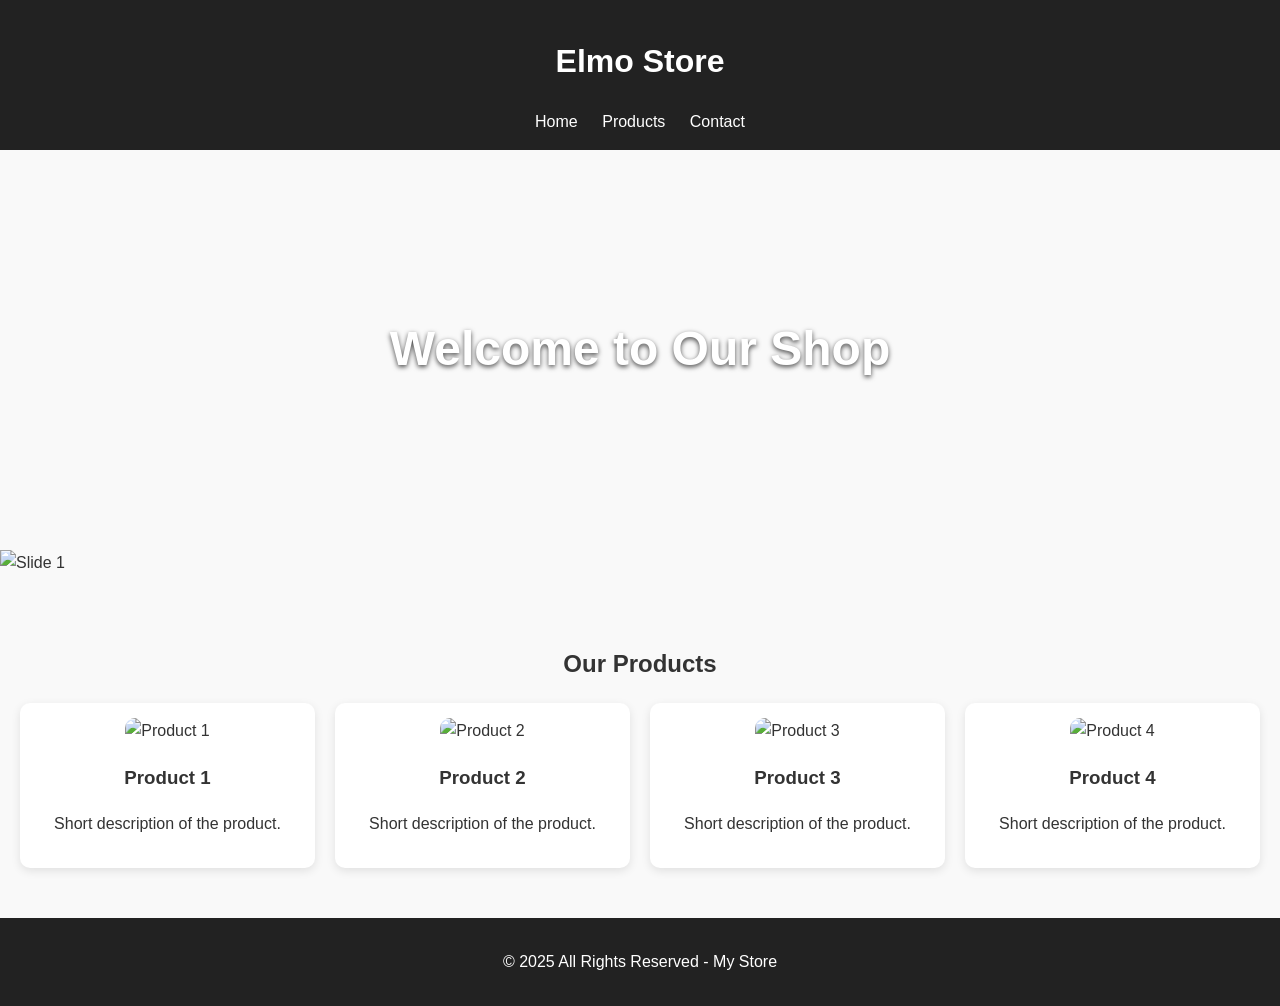
==== index.html @ bee95db7 "Add files via upload" ====
<!DOCTYPE html>
<html lang="en">
<head>
  <meta charset="UTF-8">
  <meta name="viewport" content="width=device-width, initial-scale=1.0">
  <title>Elmo Store</title>
  <link rel="stylesheet" href="style.css">
</head>
<body>

  <!-- ====== Header ====== -->
  <header class="header">
    <h1>Elmo Store</h1>
    <nav>
      <a href="#">Home</a>
      <a href="#">Products</a>
      <a href="#">Contact</a>
    </nav>
  </header>

  <!-- ====== Parallax Section ====== -->
  <section class="parallax">
    <h2>Welcome to Our Shop</h2>
  </section>

  <!-- ====== Image Slider ====== -->
  <section class="slider">
    <div class="slides">
      <img src="https://picsum.photos/id/1015/1200/400" alt="Slide 1">
      <img src="https://picsum.photos/id/1016/1200/400" alt="Slide 2">
      <img src="https://picsum.photos/id/1018/1200/400" alt="Slide 3">
    </div>
  </section>

  <!-- ====== Products ====== -->
  <section class="products">
    <h2>Our Products</h2>
    <div class="grid">
      <div class="card animate">
        <img src="https://picsum.photos/200?1" alt="Product 1">
        <h3>Product 1</h3>
        <p>Short description of the product.</p>
      </div>
      <div class="card animate">
        <img src="https://picsum.photos/200?2" alt="Product 2">
        <h3>Product 2</h3>
        <p>Short description of the product.</p>
      </div>
      <div class="card animate">
        <img src="https://picsum.photos/200?3" alt="Product 3">
        <h3>Product 3</h3>
        <p>Short description of the product.</p>
      </div>
      <div class="card animate">
        <img src="https://picsum.photos/200?4" alt="Product 4">
        <h3>Product 4</h3>
        <p>Short description of the product.</p>
      </div>
    </div>
  </section>

  <!-- ====== Footer ====== -->
  <footer class="footer">
    <p>© 2025 All Rights Reserved - My Store</p>
  </footer>

  <script src="main.js"></script>
</body>
</html>
---- style.css ----
body {
  margin: 0;
  font-family: "Tahoma", sans-serif;
  line-height: 1.6;
  background: #f9f9f9;
  color: #333;
}

header.header {
  background: #222;
  color: #fff;
  padding: 15px;
  text-align: center;
}
header nav a {
  color: #fff;
  margin: 0 10px;
  text-decoration: none;
}

/* ====== بارالاكس ====== */
.parallax {
  background: url("https://picsum.photos/id/1005/1200/800") no-repeat center;
  background-attachment: fixed;
  background-size: cover;
  height: 400px;
  display: flex;
  align-items: center;
  justify-content: center;
  color: white;
  text-shadow: 0 2px 5px rgba(0,0,0,0.7);
  font-size: 2rem;
}

/* ====== سلايدر ====== */
.slider {
  width: 100%;
  overflow: hidden;
  position: relative;
}
.slides {
  display: flex;
  width: 300%;
  animation: slide 12s infinite;
}
.slides img {
  width: 100%;
}
@keyframes slide {
  0% {transform: translateX(0);}
  33% {transform: translateX(-100%);}
  66% {transform: translateX(-200%);}
  100% {transform: translateX(0);}
}

/* ====== المنتجات ====== */
.products {
  padding: 50px 20px;
  text-align: center;
}
.products .grid {
  display: grid;
  grid-template-columns: repeat(auto-fit, minmax(220px, 1fr));
  gap: 20px;
}
.card {
  background: #fff;
  padding: 15px;
  border-radius: 10px;
  box-shadow: 0 3px 10px rgba(0,0,0,0.1);
  transition: transform 0.3s;
}
.card:hover {
  transform: translateY(-5px);
}
.card img {
  max-width: 100%;
  border-radius: 10px;
}

/* ====== الفوتر ====== */
.footer {
  background: #222;
  color: #fff;
  text-align: center;
  padding: 15px;
}

/* ====== انيميشن عند التمرير ====== */
.animate {
  opacity: 0;
  transform: translateY(20px);
  transition: all 0.6s ease;
}
.animate.visible {
  opacity: 1;
  transform: translateY(0);
}
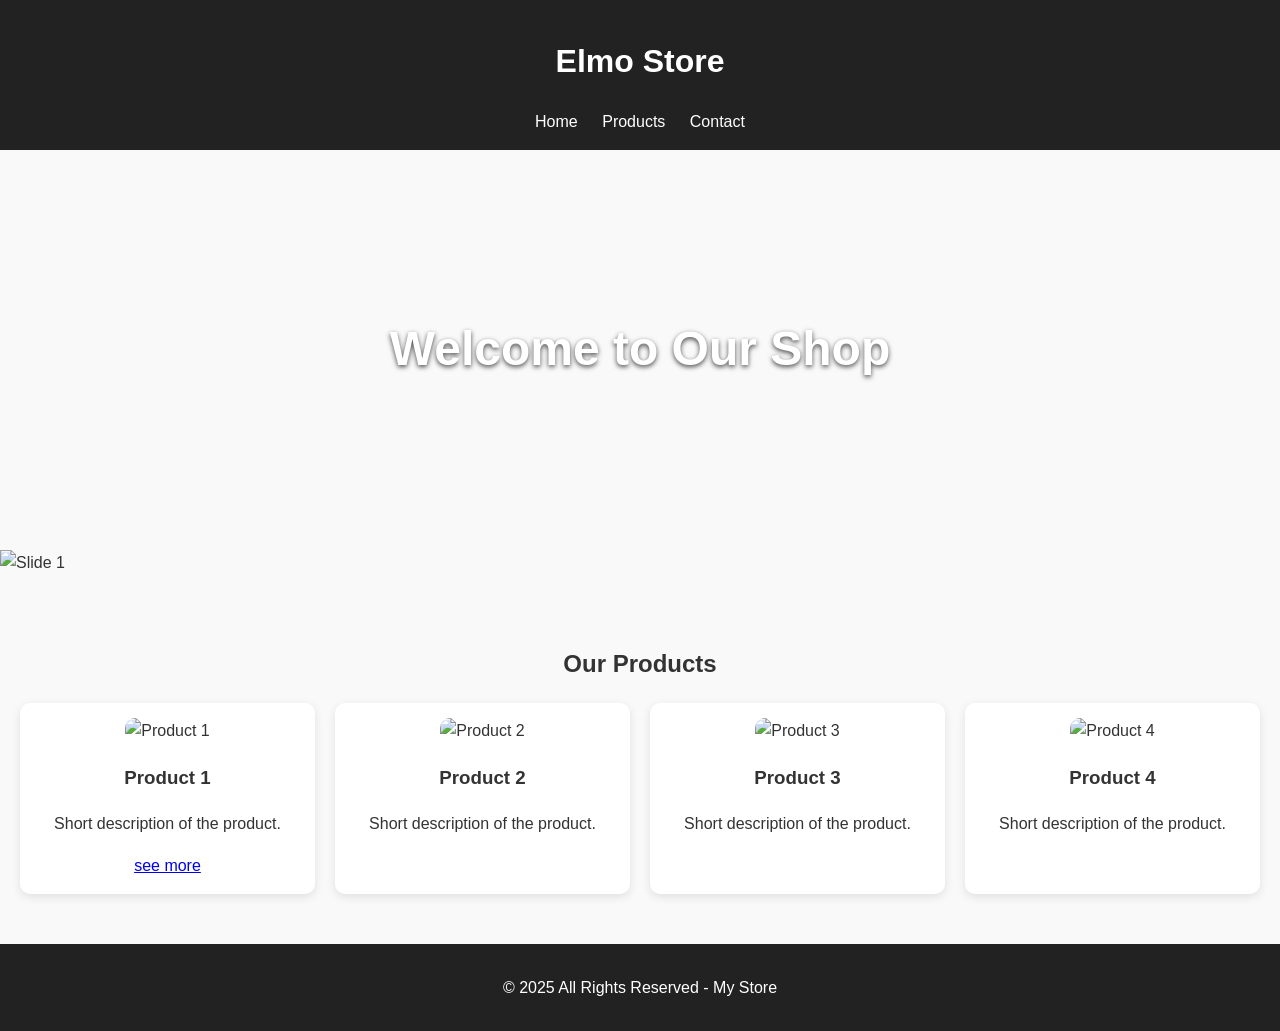
==== commit dd5f710e: "Update index.html" ====
--- a/index.html
+++ b/index.html
@@ -40,6 +40,7 @@
         <img src="https://picsum.photos/200?1" alt="Product 1">
         <h3>Product 1</h3>
         <p>Short description of the product.</p>
+        <a href="product1.html">see more </a>
       </div>
       <div class="card animate">
         <img src="https://picsum.photos/200?2" alt="Product 2">
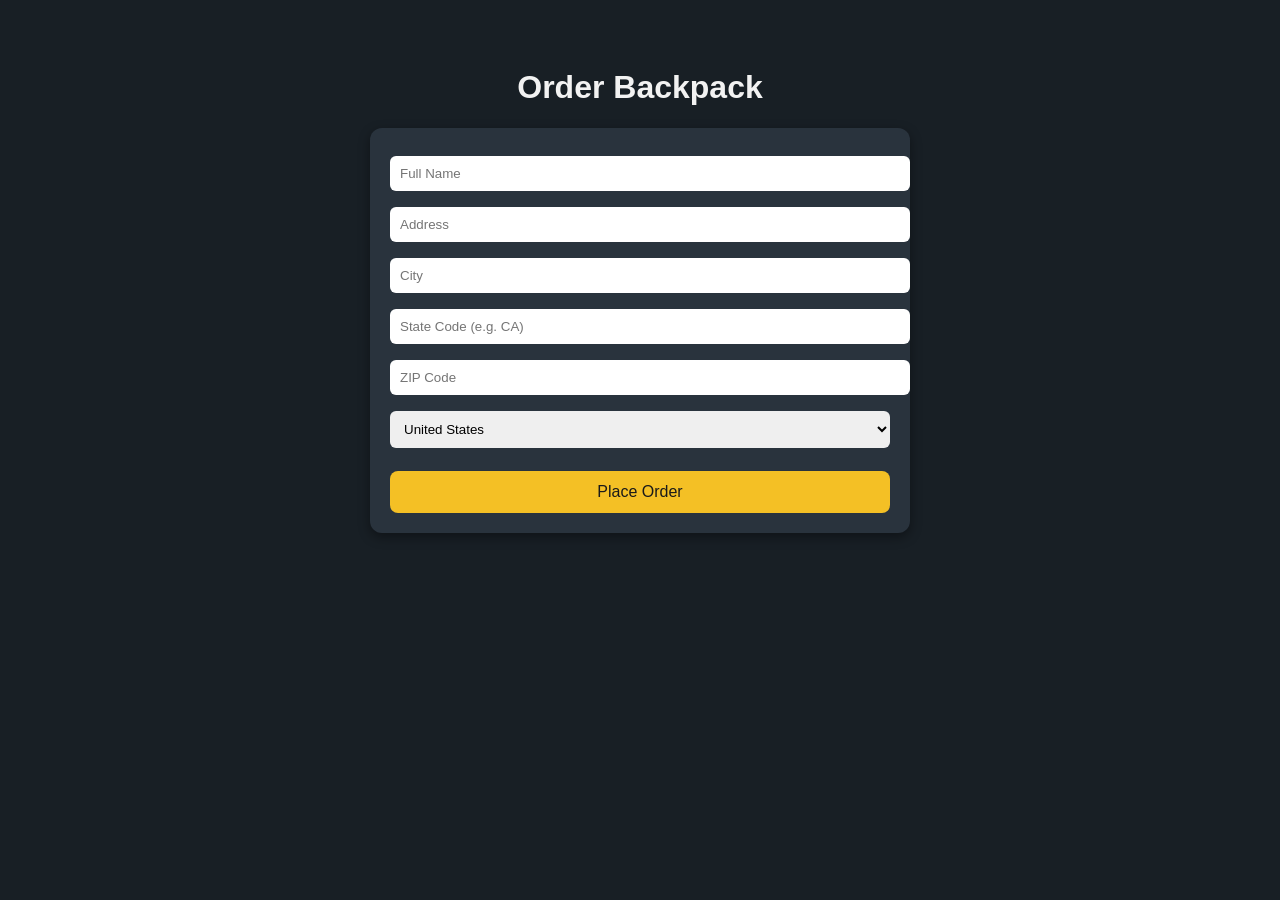
==== commit d96d46c0: "Update index.html" ====
--- a/index.html
+++ b/index.html
@@ -2,69 +2,107 @@
 <html lang="en">
 <head>
   <meta charset="UTF-8">
-  <meta name="viewport" content="width=device-width, initial-scale=1.0">
-  <title>Elmo Store</title>
-  <link rel="stylesheet" href="style.css">
+  <title>Printful Test Order</title>
+  <style>
+    body {
+      background-color: hsla(210, 20%, 12%, 1);
+      color: hsla(0, 0%, 95%, 1);
+      font-family: Arial, sans-serif;
+      padding: 40px;
+    }
+    .container {
+      max-width: 500px;
+      margin: auto;
+      background: hsla(210, 20%, 20%, 1);
+      padding: 20px;
+      border-radius: 12px;
+      box-shadow: 0 4px 12px hsla(0, 0%, 0%, 0.4);
+    }
+    input, select {
+      width: 100%;
+      padding: 10px;
+      margin: 8px 0;
+      border-radius: 6px;
+      border: none;
+    }
+    button {
+      background: hsla(45, 90%, 55%, 1);
+      color: hsla(0, 0%, 10%, 1);
+      border: none;
+      padding: 12px;
+      margin-top: 15px;
+      width: 100%;
+      border-radius: 8px;
+      font-size: 16px;
+      cursor: pointer;
+    }
+    button:hover {
+      background: hsla(45, 90%, 45%, 1);
+    }
+  </style>
 </head>
 <body>
 
-  <!-- ====== Header ====== -->
-  <header class="header">
-    <h1>Elmo Store</h1>
-    <nav>
-      <a href="#">Home</a>
-      <a href="#">Products</a>
-      <a href="#">Contact</a>
-    </nav>
-  </header>
+  <h1 style="text-align:center;">Order Backpack</h1>
+  <div class="container">
+    <form id="orderForm">
+      <input type="text" id="name" placeholder="Full Name" required>
+      <input type="text" id="address" placeholder="Address" required>
+      <input type="text" id="city" placeholder="City" required>
+      <input type="text" id="state" placeholder="State Code (e.g. CA)" required>
+      <input type="text" id="zip" placeholder="ZIP Code" required>
+      <select id="country" required>
+        <option value="US">United States</option>
+        <option value="CA">Canada</option>
+        <option value="GB">United Kingdom</option>
+      </select>
+      <button type="submit">Place Order</button>
+    </form>
+  </div>
 
-  <!-- ====== Parallax Section ====== -->
-  <section class="parallax">
-    <h2>Welcome to Our Shop</h2>
-  </section>
+  <script>
+    document.getElementById("orderForm").addEventListener("submit", async function(e) {
+      e.preventDefault();
 
-  <!-- ====== Image Slider ====== -->
-  <section class="slider">
-    <div class="slides">
-      <img src="https://picsum.photos/id/1015/1200/400" alt="Slide 1">
-      <img src="https://picsum.photos/id/1016/1200/400" alt="Slide 2">
-      <img src="https://picsum.photos/id/1018/1200/400" alt="Slide 3">
-    </div>
-  </section>
+      const token = "F4Jg5XZqmm0JpabQlwvwmDhFnn7sDbYmTaEqXLHG"; // ?? ÖÚ ÇáÊæßä åäÇ
+      const variantId = "68c0b5a9ddfde9"; // ?? ÖÚ ÇáÜ variant_id åäÇ
 
-  <!-- ====== Products ====== -->
-  <section class="products">
-    <h2>Our Products</h2>
-    <div class="grid">
-      <div class="card animate">
-        <img src="https://picsum.photos/200?1" alt="Product 1">
-        <h3>Product 1</h3>
-        <p>Short description of the product.</p>
-        <a href="product1.html">see more </a>
-      </div>
-      <div class="card animate">
-        <img src="https://picsum.photos/200?2" alt="Product 2">
-        <h3>Product 2</h3>
-        <p>Short description of the product.</p>
-      </div>
-      <div class="card animate">
-        <img src="https://picsum.photos/200?3" alt="Product 3">
-        <h3>Product 3</h3>
-        <p>Short description of the product.</p>
-      </div>
-      <div class="card animate">
-        <img src="https://picsum.photos/200?4" alt="Product 4">
-        <h3>Product 4</h3>
-        <p>Short description of the product.</p>
-      </div>
-    </div>
-  </section>
+      const orderData = {
+        recipient: {
+          name: document.getElementById("name").value,
+          address1: document.getElementById("address").value,
+          city: document.getElementById("city").value,
+          state_code: document.getElementById("state").value,
+          country_code: document.getElementById("country").value,
+          zip: document.getElementById("zip").value
+        },
+        items: [
+          {
+            variant_id: variantId,
+            quantity: 1
+          }
+        ]
+      };
 
-  <!-- ====== Footer ====== -->
-  <footer class="footer">
-    <p>© 2025 All Rights Reserved - My Store</p>
-  </footer>
+      try {
+        const response = await fetch("https://api.printful.com/orders", {
+          method: "POST",
+          headers: {
+            "Content-Type": "application/json",
+            "Authorization": `Bearer ${token}`
+          },
+          body: JSON.stringify(orderData)
+        });
 
-  <script src="main.js"></script>
+        const data = await response.json();
+        console.log(data);
+        alert("? Order created! Check console for details.");
+      } catch (error) {
+        console.error(error);
+        alert("? Error creating order.");
+      }
+    });
+  </script>
+
 </body>
 </html>
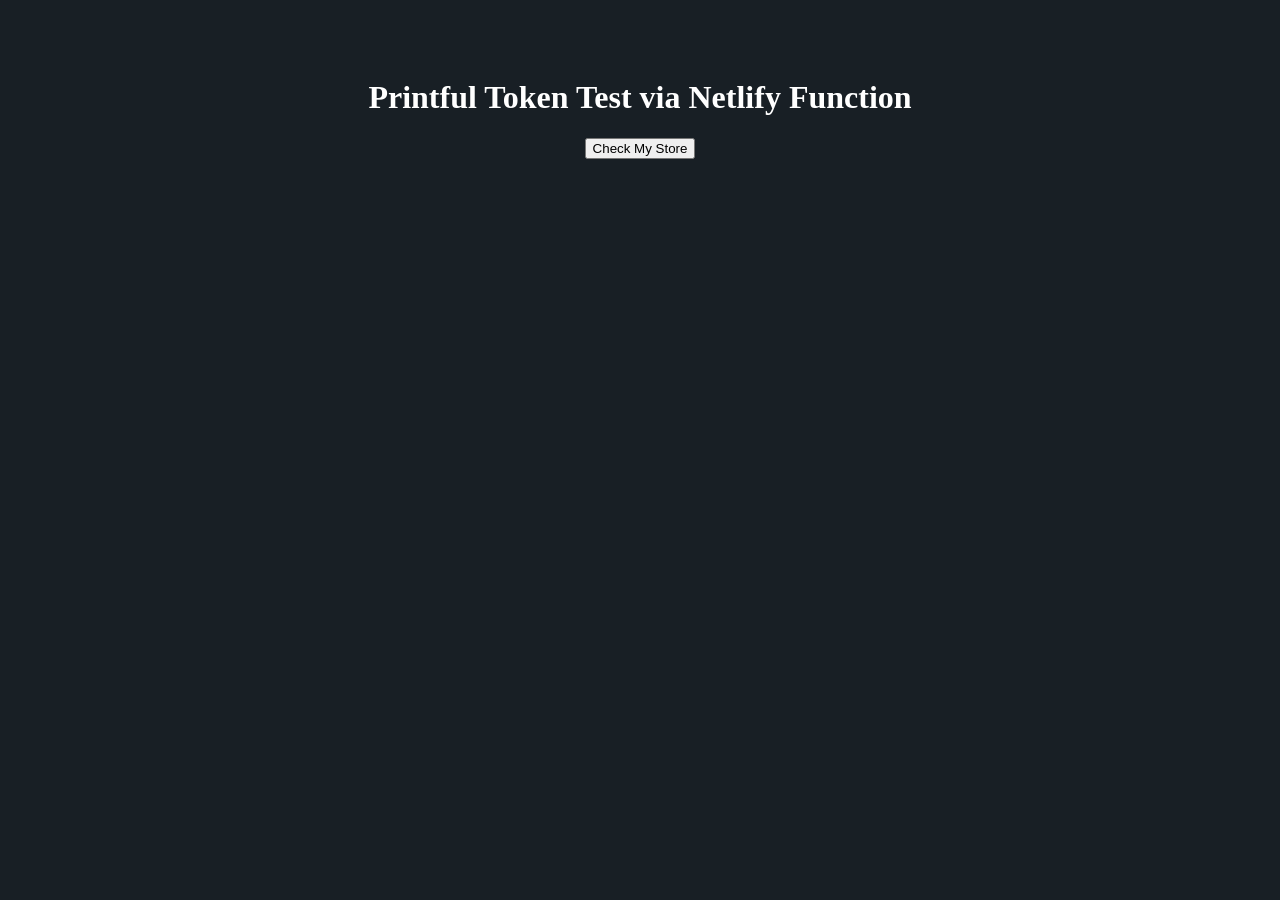
==== commit 3d1781d5: "Update index.html" ====
--- a/index.html
+++ b/index.html
@@ -2,106 +2,20 @@
 <html lang="en">
 <head>
   <meta charset="UTF-8">
-  <title>Printful Test Order</title>
-  <style>
-    body {
-      background-color: hsla(210, 20%, 12%, 1);
-      color: hsla(0, 0%, 95%, 1);
-      font-family: Arial, sans-serif;
-      padding: 40px;
-    }
-    .container {
-      max-width: 500px;
-      margin: auto;
-      background: hsla(210, 20%, 20%, 1);
-      padding: 20px;
-      border-radius: 12px;
-      box-shadow: 0 4px 12px hsla(0, 0%, 0%, 0.4);
-    }
-    input, select {
-      width: 100%;
-      padding: 10px;
-      margin: 8px 0;
-      border-radius: 6px;
-      border: none;
-    }
-    button {
-      background: hsla(45, 90%, 55%, 1);
-      color: hsla(0, 0%, 10%, 1);
-      border: none;
-      padding: 12px;
-      margin-top: 15px;
-      width: 100%;
-      border-radius: 8px;
-      font-size: 16px;
-      cursor: pointer;
-    }
-    button:hover {
-      background: hsla(45, 90%, 45%, 1);
-    }
-  </style>
+  <title>Netlify + Printful Test</title>
 </head>
-<body>
+<body style="background:hsla(210,20%,12%,1); color:white; text-align:center; padding:50px;">
 
-  <h1 style="text-align:center;">Order Backpack</h1>
-  <div class="container">
-    <form id="orderForm">
-      <input type="text" id="name" placeholder="Full Name" required>
-      <input type="text" id="address" placeholder="Address" required>
-      <input type="text" id="city" placeholder="City" required>
-      <input type="text" id="state" placeholder="State Code (e.g. CA)" required>
-      <input type="text" id="zip" placeholder="ZIP Code" required>
-      <select id="country" required>
-        <option value="US">United States</option>
-        <option value="CA">Canada</option>
-        <option value="GB">United Kingdom</option>
-      </select>
-      <button type="submit">Place Order</button>
-    </form>
-  </div>
+  <h1>Printful Token Test via Netlify Function</h1>
+  <button onclick="checkPrintful()">Check My Store</button>
+  <pre id="output"></pre>
 
   <script>
-    document.getElementById("orderForm").addEventListener("submit", async function(e) {
-      e.preventDefault();
-
-      const token = "F4Jg5XZqmm0JpabQlwvwmDhFnn7sDbYmTaEqXLHG"; // ?? ÖÚ ÇáÊæßä åäÇ
-      const variantId = "68c0b5a9ddfde9"; // ?? ÖÚ ÇáÜ variant_id åäÇ
-
-      const orderData = {
-        recipient: {
-          name: document.getElementById("name").value,
-          address1: document.getElementById("address").value,
-          city: document.getElementById("city").value,
-          state_code: document.getElementById("state").value,
-          country_code: document.getElementById("country").value,
-          zip: document.getElementById("zip").value
-        },
-        items: [
-          {
-            variant_id: variantId,
-            quantity: 1
-          }
-        ]
-      };
-
-      try {
-        const response = await fetch("https://api.printful.com/orders", {
-          method: "POST",
-          headers: {
-            "Content-Type": "application/json",
-            "Authorization": `Bearer ${token}`
-          },
-          body: JSON.stringify(orderData)
-        });
-
-        const data = await response.json();
-        console.log(data);
-        alert("? Order created! Check console for details.");
-      } catch (error) {
-        console.error(error);
-        alert("? Error creating order.");
-      }
-    });
+    async function checkPrintful() {
+      const res = await fetch("/.netlify/functions/printful");
+      const data = await res.json();
+      document.getElementById("output").textContent = JSON.stringify(data, null, 2);
+    }
   </script>
 
 </body>
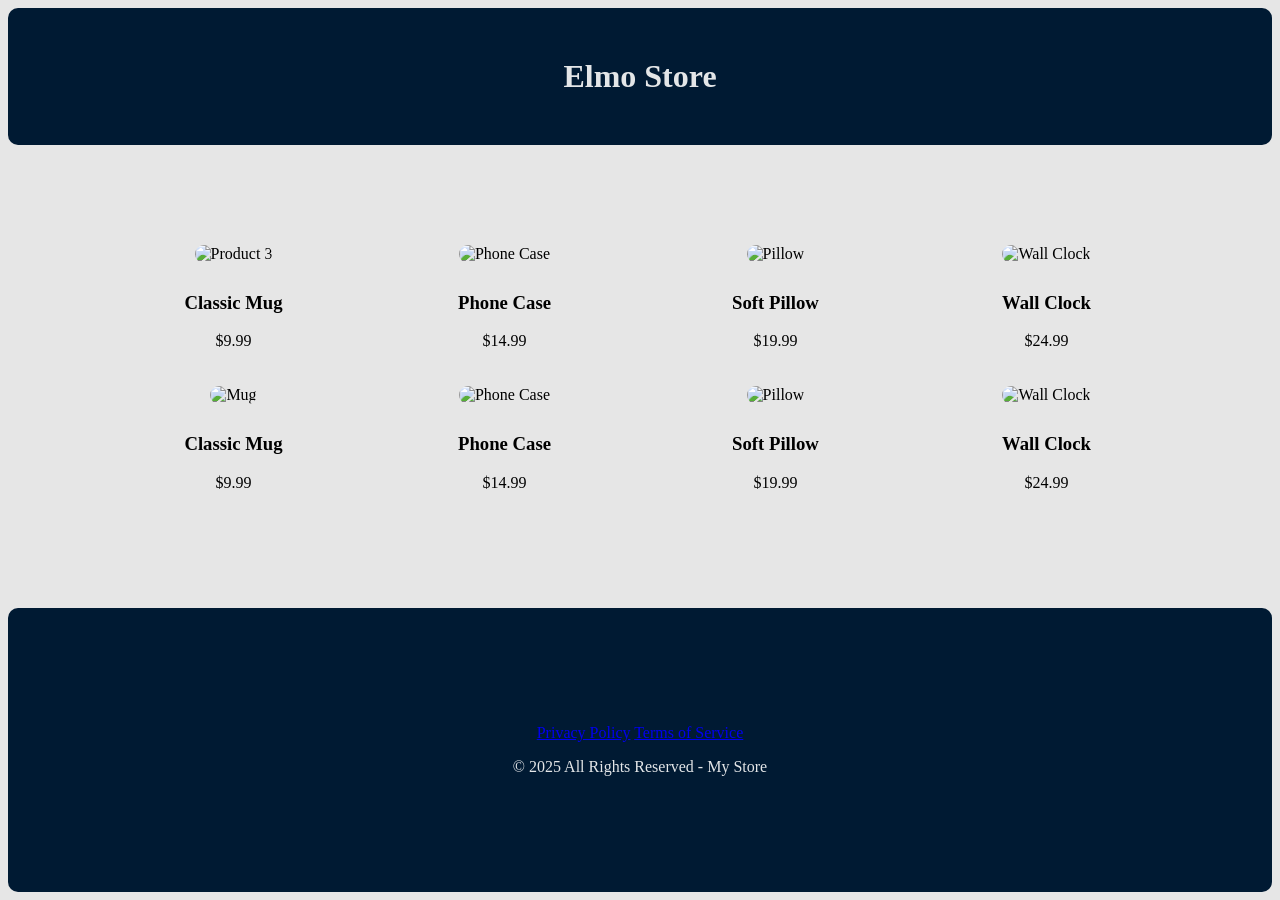
==== commit d761a932: "Update index.html" ====
--- a/index.html
+++ b/index.html
@@ -2,21 +2,145 @@
 <html lang="en">
 <head>
   <meta charset="UTF-8">
-  <title>Netlify + Printful Test</title>
+  <meta name="viewport" content="width=device-width, initial-scale=1.0">
+  <meta />
+  <title>Elmo Store</title>
+  <style>
+  	body {
+	background-color: hsla(0,0%,90%,1);
+    color:dark;
+    font-family:'playfair display',srif;
+    transition: background-color 0.3s, color 0.3s;  
+	
+	     }
+	
+	/*@media (prefers-color-scheme: dark){
+        	body {
+            background-color:hsla(215,45%,10%,1);
+            color:hsla(210,20%,95%,1); 
+        	     }       
+	                                   }*/
+/*    body {      font-family: Arial, sans-serif;      background-color: #0a0f1c;     background:hsla(210,60%,12%,1);	  color: #ffffff;      margin: 0;      padding: 0;      transition: background-color 0.3s ease, color 0.3s ease;    }
+    body.gold {      background-color: hsla(210,10%,50%,1);      color: #000000;}    
+	
+ */
+    
+  /*  .toggle-btn {      background: none;      border: 2px solid currentColor;      color: inherit;padding: 8px 16px;cursor: pointer;font-size: 1rem; border-radius: 6px; margin-top: 10px;
+    }
+	.toggle-btn:hover {      transform: translateY(-5px);}
+*/
+    .products {
+	 /* background-color:hsla(45,100%,0%,0);*/
+      display: grid;
+      grid-template-columns: repeat(auto-fit, minmax(220px, 1fr));
+      gap: 20px;
+      padding: 100px;
+    }
+    .product {
+	  /*background:hsla(210,60%,100%,0);*/
+      border-radius: 12px;
+	  padding: 0px;
+      text-align: center;
+      transition: transform 0.2s;
+    }
+    .product:hover {
+      transform: translateY(-5px);
+      background-color:hsla(100,80%,50%,1);
+	  
+	  }
+    .product img {
+      width: 100%;
+      border-radius: 10px;
+      margin-bottom: 10px;
+    }
+	
+    /*.product h3 {
+      margin: 10px 0 5px;
+    }
+    .product p {
+      margin: 0;
+      font-weight: bold;
+    }*/
+	header {
+	background-color:hsla(210,100%,10%,1);
+	  color:hsla(210,10%,90%,1);
+      text-align: center;
+      padding: 50px;
+	  border-radius:10px;
+	  text-align: center;
+      font-size: 2rem;
+      font-weight: bold;
+	 }
+	footer {
+      background-color:hsla(210,100%,10%,1);
+	  color:hsla(210,10%,90%,1);
+      text-align: center;
+      padding: 100px;
+	  border-radius:10px;
+    }
+  </style>
 </head>
-<body style="background:hsla(210,20%,12%,1); color:white; text-align:center; padding:50px;">
+<body>
+  <header >
+    Elmo Store
+    <br>
+   <!-- <button class="toggle-btn" onclick="document.body.classList.toggle('gold')">  https://files.cdn.printful.com/files/df9/df9c01c36443c7d5cb01f17fcfb6bce4_preview.png
+      Toggle Theme
+    </button> -->
+  </header>
 
-  <h1>Printful Token Test via Netlify Function</h1>
-  <button onclick="checkPrintful()">Check My Store</button>
-  <pre id="output"></pre>
+  <section class="products">
+    <div class="product">
+      <img  src="https://files.cdn.printful.com/files/df9/df9c01c36443c7d5cb01f17fcfb6bce4_preview.png"  alt="Product 3">
+      <h3>Classic Mug</h3>
+      <p>$9.99</p>
+    </div>
+    <div class="product">
+      <img src="https://printful.s3-accelerate.amazonaws.com/files/c9e/c9ebc27fa3e1673b91bf41969067842d?response-content-disposition=inline%3B%20filename%3D%22under-armour-backpack-castlerock-front-68c0b5a74512c.png%22&response-content-type=image%2Fpng&X-Amz-Content-Sha256=UNSIGNED-PAYLOAD&X-Amz-Algorithm=AWS4-HMAC-SHA256&X-Amz-Credential=AKIA262TUYH3FYGDM3X4%2F20250911%2Fus-west-1%2Fs3%2Faws4_request&X-Amz-Date=20250911T223520Z&X-Amz-SignedHeaders=host&X-Amz-Expires=86400&X-Amz-Signature=7b79ef070b755096a57db9d57b2685407549e64f3605be91139937aac867a334" alt="Phone Case">
+      <h3>Phone Case</h3>
+      <p>$14.99</p>
+    </div>
+    <div class="product">
+      <img src="https://files.cdn.printful.com/upload/product-templates/7f/7f70217923004051458a30e8fadcda08_t" alt="Pillow">
+      <h3>Soft Pillow</h3>
+      <p>$19.99</p>
+    </div>
+    <div class="product">
+      <img src="https://printful.s3-accelerate.amazonaws.com/files/f1c/f1cd573719bae649447504189795d05f?response-content-disposition=inline%3B%20filename%3D%22unisex-pullover-hoodie-black-back-68969e3470b55.png%22&response-content-type=image%2Fpng&X-Amz-Content-Sha256=UNSIGNED-PAYLOAD&X-Amz-Algorithm=AWS4-HMAC-SHA256&X-Amz-Credential=AKIA262TUYH3FYGDM3X4%2F20250911%2Fus-west-1%2Fs3%2Faws4_request&X-Amz-Date=20250911T223940Z&X-Amz-SignedHeaders=host&X-Amz-Expires=86400&X-Amz-Signature=bb72643278e3d168b5a66a7f84a28dd259235e3d18195017a44ebd6cc9237d11" alt="Wall Clock">
+      <h3>Wall Clock</h3>
+      <p>$24.99</p>
+    </div>
 
-  <script>
-    async function checkPrintful() {
-      const res = await fetch("/.netlify/functions/printful");
-      const data = await res.json();
-      document.getElementById("output").textContent = JSON.stringify(data, null, 2);
-    }
-  </script>
-
+    <div class="product">
+      <img src="https://via.placeholder.com/300x300.png?text=Mug" alt="Mug">
+      <h3>Classic Mug</h3>
+      <p>$9.99</p>
+    </div>
+    <div class="product">
+      <img src="https://files.cdn.printful.com/upload/product-templates/7f/7f70217923004051458a30e8fadcda08_t" alt="Phone Case">
+      <h3>Phone Case</h3>
+      <p>$14.99</p>
+    </div>
+    <div class="product">
+      <img src="https://via.placeholder.com/300x300.png?text=Pillow" alt="Pillow">
+      <h3>Soft Pillow</h3>
+      <p>$19.99</p>
+    </div>
+    <div class="product">
+      <img src="https://via.placeholder.com/300x300.png?text=Wall+Clock" alt="Wall Clock">
+      <h3>Wall Clock</h3>
+      <p>$24.99</p>
+    </div>
+  </section>
+  
+    <!-- ====== Footer ====== -->
+  <footer class="footer">
+  <p>
+  <a href="privacy.html">Privacy Policy</a>
+  <a href="terms.html">Terms of Service</a>
+  
+  </p>
+    <p>© 2025 All Rights Reserved - My Store</p>
+  </footer>
 </body>
 </html>
